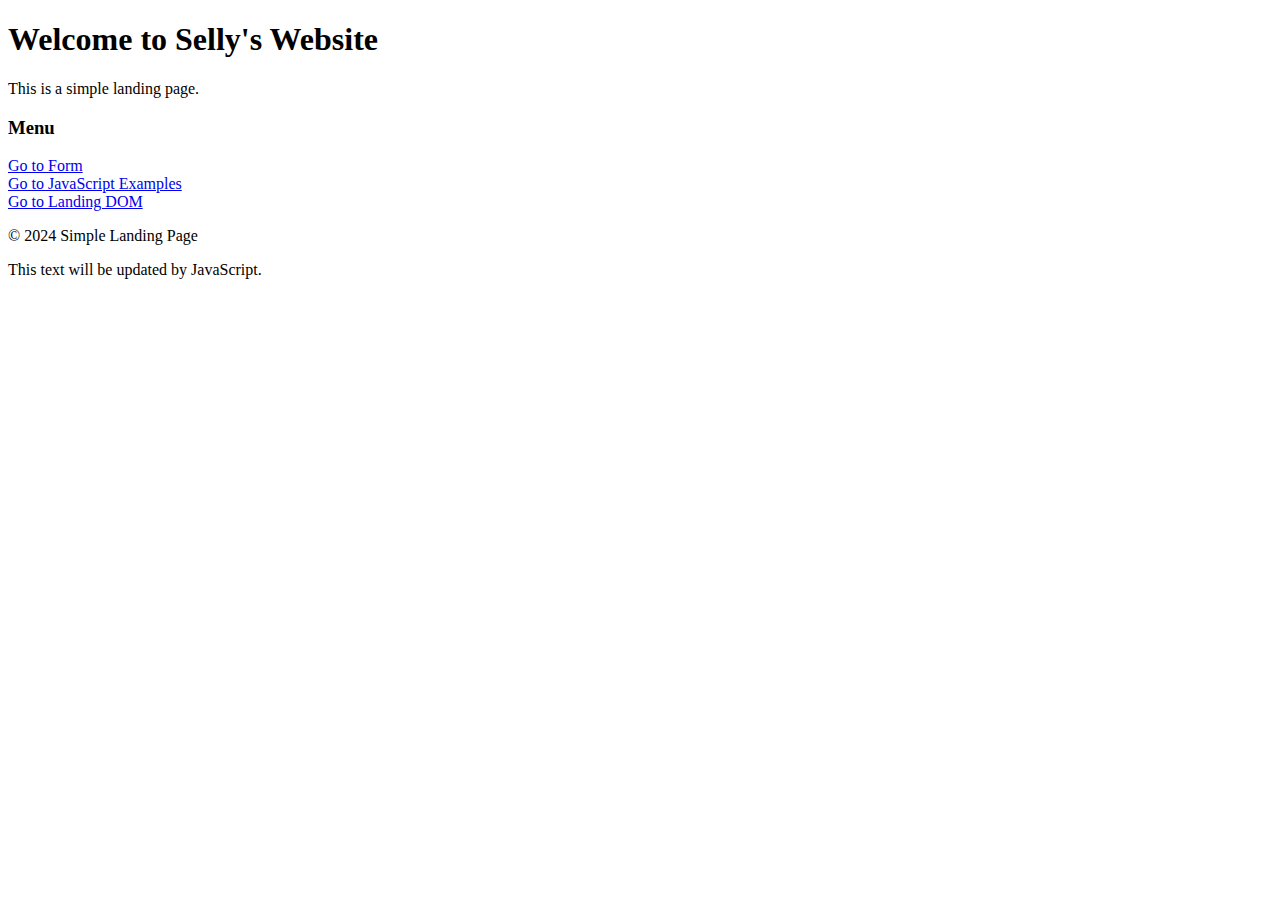
==== index.html @ 1422c858 "index.html" ====
<!DOCTYPE html>
<html lang="en">
<head>
    <meta charset="UTF-8">
    <meta name="viewport" content="width=device-width, initial-scale=1.0">
    <title>Simple Landing Page</title>
    <link rel="stylesheet" href="styles.css">
</head>
<body>

    <header>
        <h1>Welcome to Selly's Website</h1>
        <p id="greeting">This is a simple landing page.</p>
    </header>
    
    <section id="menu">
        <h3>Menu</h3>
            <a href="form.html">Go to Form</a><br>
            <a href="jsdasar.html">Go to JavaScript Examples</a><br>
            <a href="landingdom.html">Go to Landing DOM</a>
    </section>

    <footer>
        <p>&copy; 2024 Simple Landing Page</p>
    </footer>
    <p id="output">This text will be updated by JavaScript.</p>
    <script src="script.js"></script>
</body>
</html>
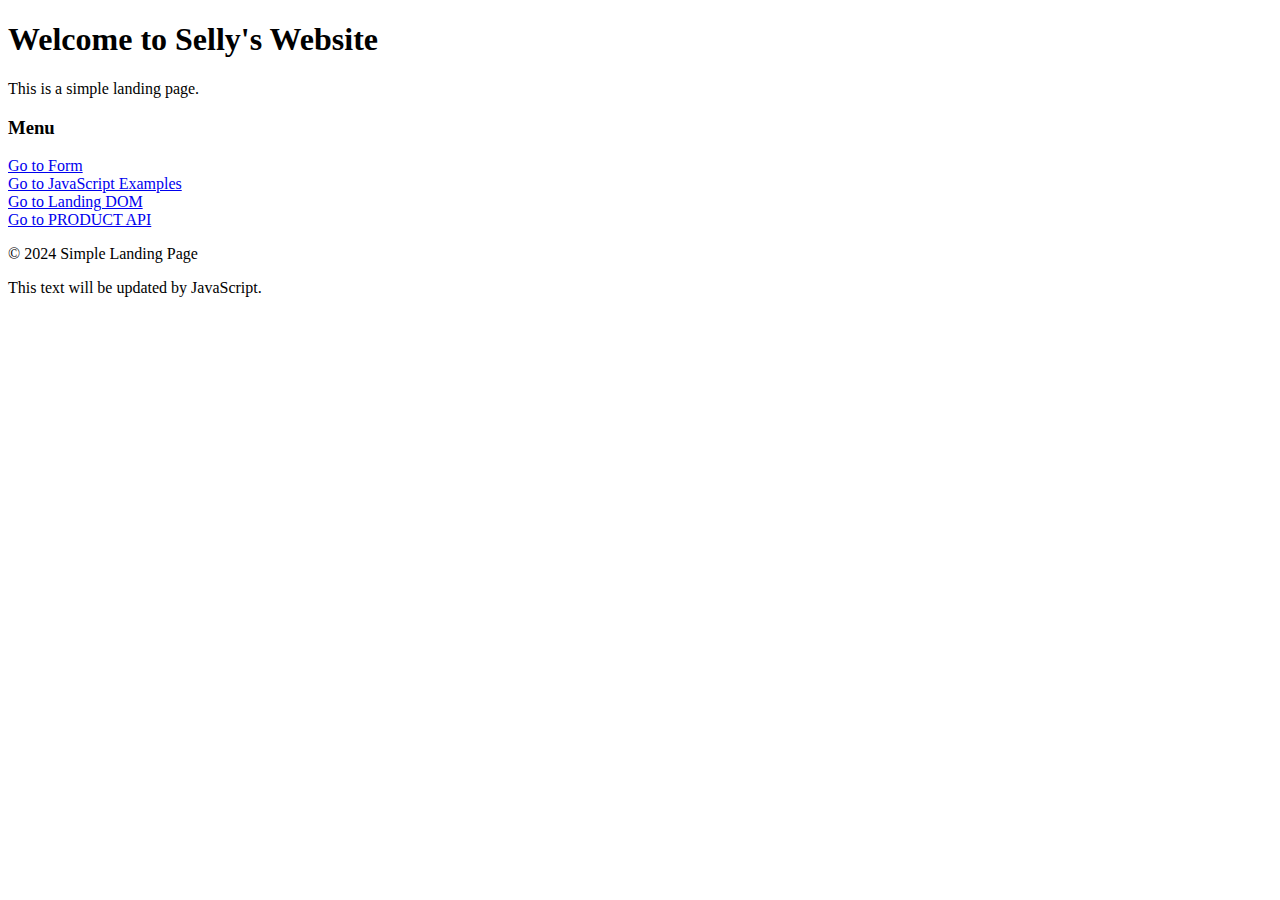
==== commit 5c93083f: "index.html" ====
--- a/index.html
+++ b/index.html
@@ -1,29 +1,30 @@
-<!DOCTYPE html>
-<html lang="en">
-<head>
-    <meta charset="UTF-8">
-    <meta name="viewport" content="width=device-width, initial-scale=1.0">
-    <title>Simple Landing Page</title>
-    <link rel="stylesheet" href="styles.css">
-</head>
-<body>
-
-    <header>
-        <h1>Welcome to Selly's Website</h1>
-        <p id="greeting">This is a simple landing page.</p>
-    </header>
-    
-    <section id="menu">
-        <h3>Menu</h3>
-            <a href="form.html">Go to Form</a><br>
-            <a href="jsdasar.html">Go to JavaScript Examples</a><br>
-            <a href="landingdom.html">Go to Landing DOM</a>
-    </section>
-
-    <footer>
-        <p>&copy; 2024 Simple Landing Page</p>
-    </footer>
-    <p id="output">This text will be updated by JavaScript.</p>
-    <script src="script.js"></script>
-</body>
-</html>
+<!DOCTYPE html>
+<html lang="en">
+<head>
+    <meta charset="UTF-8">
+    <meta name="viewport" content="width=device-width, initial-scale=1.0">
+    <title>Simple Landing Page</title>
+    <link rel="stylesheet" href="styles.css">
+</head>
+<body>
+
+    <header>
+        <h1>Welcome to Selly's Website</h1>
+        <p id="greeting">This is a simple landing page.</p>
+    </header>
+    
+    <section id="menu">
+        <h3>Menu</h3>
+            <a href="form.html">Go to Form</a><br>
+            <a href="jsdasar.html">Go to JavaScript Examples</a><br>
+            <a href="landingdom.html">Go to Landing DOM</a><br>
+            <a href="productapi.html">Go to PRODUCT API</a>
+    </section>
+
+    <footer>
+        <p>&copy; 2024 Simple Landing Page</p>
+    </footer>
+    <p id="output">This text will be updated by JavaScript.</p>
+    <script src="script.js"></script>
+</body>
+</html>
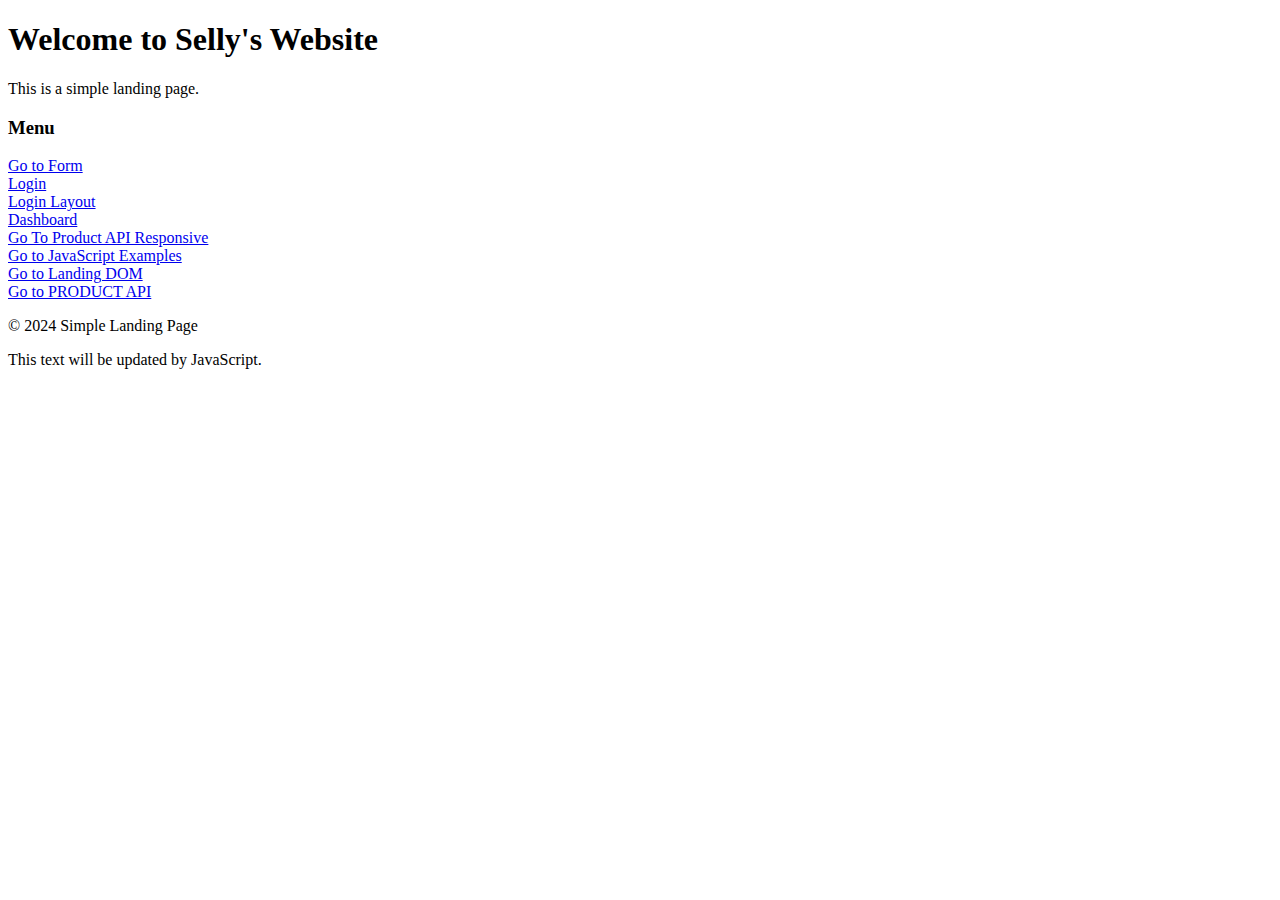
==== commit 56be7879: "Task 10" ====
--- a/index.html
+++ b/index.html
@@ -1,30 +1,34 @@
-<!DOCTYPE html>
-<html lang="en">
-<head>
-    <meta charset="UTF-8">
-    <meta name="viewport" content="width=device-width, initial-scale=1.0">
-    <title>Simple Landing Page</title>
-    <link rel="stylesheet" href="styles.css">
-</head>
-<body>
-
-    <header>
-        <h1>Welcome to Selly's Website</h1>
-        <p id="greeting">This is a simple landing page.</p>
-    </header>
-    
-    <section id="menu">
-        <h3>Menu</h3>
-            <a href="form.html">Go to Form</a><br>
-            <a href="jsdasar.html">Go to JavaScript Examples</a><br>
-            <a href="landingdom.html">Go to Landing DOM</a><br>
-            <a href="productapi.html">Go to PRODUCT API</a>
-    </section>
-
-    <footer>
-        <p>&copy; 2024 Simple Landing Page</p>
-    </footer>
-    <p id="output">This text will be updated by JavaScript.</p>
-    <script src="script.js"></script>
-</body>
-</html>
+<!DOCTYPE html>
+<html lang="en">
+<head>
+    <meta charset="UTF-8">
+    <meta name="viewport" content="width=device-width, initial-scale=1.0">
+    <title>Simple Landing Page</title>
+    <link rel="stylesheet" href="styles.css">
+</head>
+<body>
+
+    <header>
+        <h1>Welcome to Selly's Website</h1>
+        <p id="greeting">This is a simple landing page.</p>
+    </header>
+    
+    <section id="menu">
+        <h3>Menu</h3>
+            <a href="form.html">Go to Form</a><br>
+            <a href="login-responsive.html">Login</a><br>
+            <a href="login-layout.html">Login Layout</a><br>
+            <a href="dashboard.html">Dashboard</a><br>
+            <a href="productapi-responsive.html">Go To Product API Responsive</a><br>
+            <a href="jsdasar.html">Go to JavaScript Examples</a><br>
+            <a href="landingdom.html">Go to Landing DOM</a><br>
+            <a href="productapi.html">Go to PRODUCT API</a><br>
+    </section>
+
+    <footer>
+        <p>&copy; 2024 Simple Landing Page</p>
+    </footer>
+    <p id="output">This text will be updated by JavaScript.</p>
+    <script src="script.js"></script>
+</body>
+</html>
